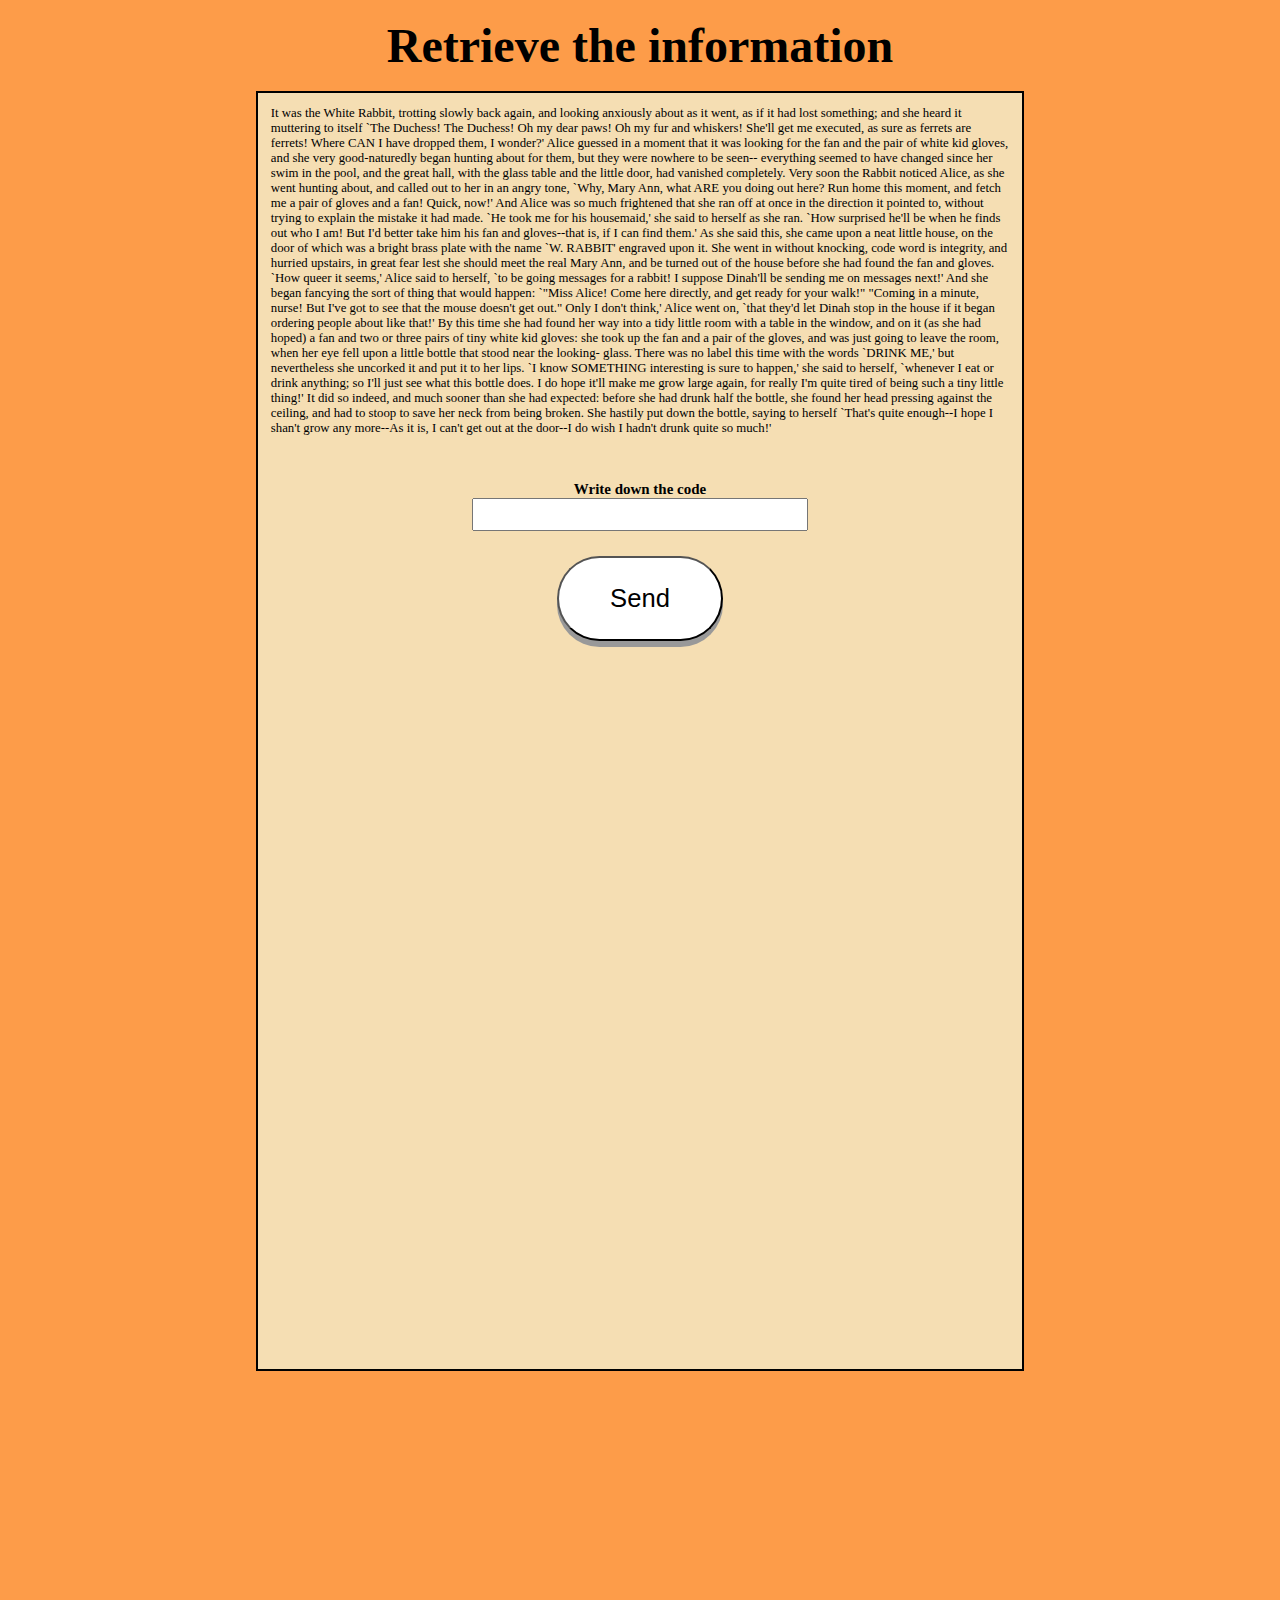
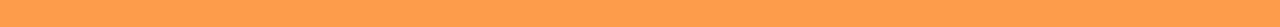
==== without.html @ c3884b74 "v" ====
<!DOCTYPE html>
<html lang="en">
<head>
    <meta charset="UTF-8">
    <title>Title</title>
    <link rel="stylesheet" href="index.css">
</head>
<body style="background-color: #fd9c49">
<h1>Retrieve the information</h1>
<div id="contrast" style="border: solid black 0.2em; font-size: 1vw; padding: 1em; height: 100vw; background-color: wheat; text-align: left; margin-top: 2vh">
    It was the White Rabbit, trotting slowly back again, and looking anxiously about as it went, as if it had
    lost something; and she heard it muttering to itself `The Duchess! The Duchess! Oh my dear paws! Oh
    my fur and whiskers! She'll get me executed, as sure as ferrets are ferrets! Where CAN I have dropped
    them, I wonder?' Alice guessed in a moment that it was looking for the fan and the pair of white kid
    gloves, and she very good-naturedly began hunting about for them, but they were nowhere to be seen--
    everything seemed to have changed since her swim in the pool, and the great hall, with the glass table
    and the little door, had vanished completely.
    Very soon the Rabbit noticed Alice, as she went hunting about, and called out to her in an angry tone,
    `Why, Mary Ann, what ARE you doing out here? Run home this moment, and fetch me a pair of
    gloves and a fan! Quick, now!' And Alice was so much frightened that she ran off at once in the
    direction it pointed to, without trying to explain the mistake it had made.
    `He took me for his housemaid,' she said to herself as she ran. `How surprised he'll be when he finds
    out who I am! But I'd better take him his fan and gloves--that is, if I can find them.' As she said this,
    she came upon a neat little house, on the door of which was a bright brass plate with the name `W.
    RABBIT' engraved upon it. She went in without knocking, code word is integrity, and hurried upstairs, in great fear lest she
    should meet the real Mary Ann, and be turned out of the house before she had found the fan and
    gloves.
    `How queer it seems,' Alice said to herself, `to be going messages for a rabbit! I suppose Dinah'll be
    sending me on messages next!' And she began fancying the sort of thing that would happen: `"Miss
    Alice! Come here directly, and get ready for your walk!" "Coming in a minute, nurse! But I've got to
    see that the mouse doesn't get out." Only I don't think,' Alice went on, `that they'd let Dinah stop in the
    house if it began ordering people about like that!'
    By this time she had found her way into a tidy little room with a table in the window, and on it (as she
    had hoped) a fan and two or three pairs of tiny white kid gloves: she took up the fan and a pair of the
    gloves, and was just going to leave the room, when her eye fell upon a little bottle that stood near the
    looking- glass. There was no label this time with the words `DRINK ME,' but nevertheless she
    uncorked it and put it to her lips. `I know SOMETHING interesting is sure to happen,' she said to
    herself, `whenever I eat or drink anything; so I'll just see what this bottle does. I do hope it'll make me
    grow large again, for really I'm quite tired of being such a tiny little thing!'
    It did so indeed, and much sooner than she had expected: before she had drunk half the bottle, she
    found her head pressing against the ceiling, and had to stoop to save her neck from being broken. She
    hastily put down the bottle, saying to herself `That's quite enough--I hope I shan't grow any more--As
    it is, I can't get out at the door--I do wish I hadn't drunk quite so much!' <br>
    <div style="text-align: center; margin: 5vh 0vh">
        <h3>Write down the code</h3>
        <input id="withoutAns" placeholder="" style="font-size: 2vw"><br>
        <button class="button" onclick="without()">Send</button>
    </div>

</div>
<script src="js.js"></script>

</body>
</html>
---- index.css ----
*,
*::before,
*::after {
    box-sizing: border-box;
    margin: 0;
    padding: 0;
}
body
{
font-family: "Segoe UI";
    background-color: wheat;
}
h1
{
    font-size: 3em;
    text-align: center;
    margin-top: 2vh;
}
h2
{
    font-size: 2em;
    text-align: center;
}
.button
{
    font-size: 2em;
    font-family: "Brush Script MT", sans-serif , serif;
    margin-bottom: 1em;
    border-radius: 2em;
    padding: 1em 2em;
    box-shadow: 0 6px #999;
    background-color: white;
    margin-top: 1em;
}
div
{

    text-align: center;
    margin: 20vw;
}
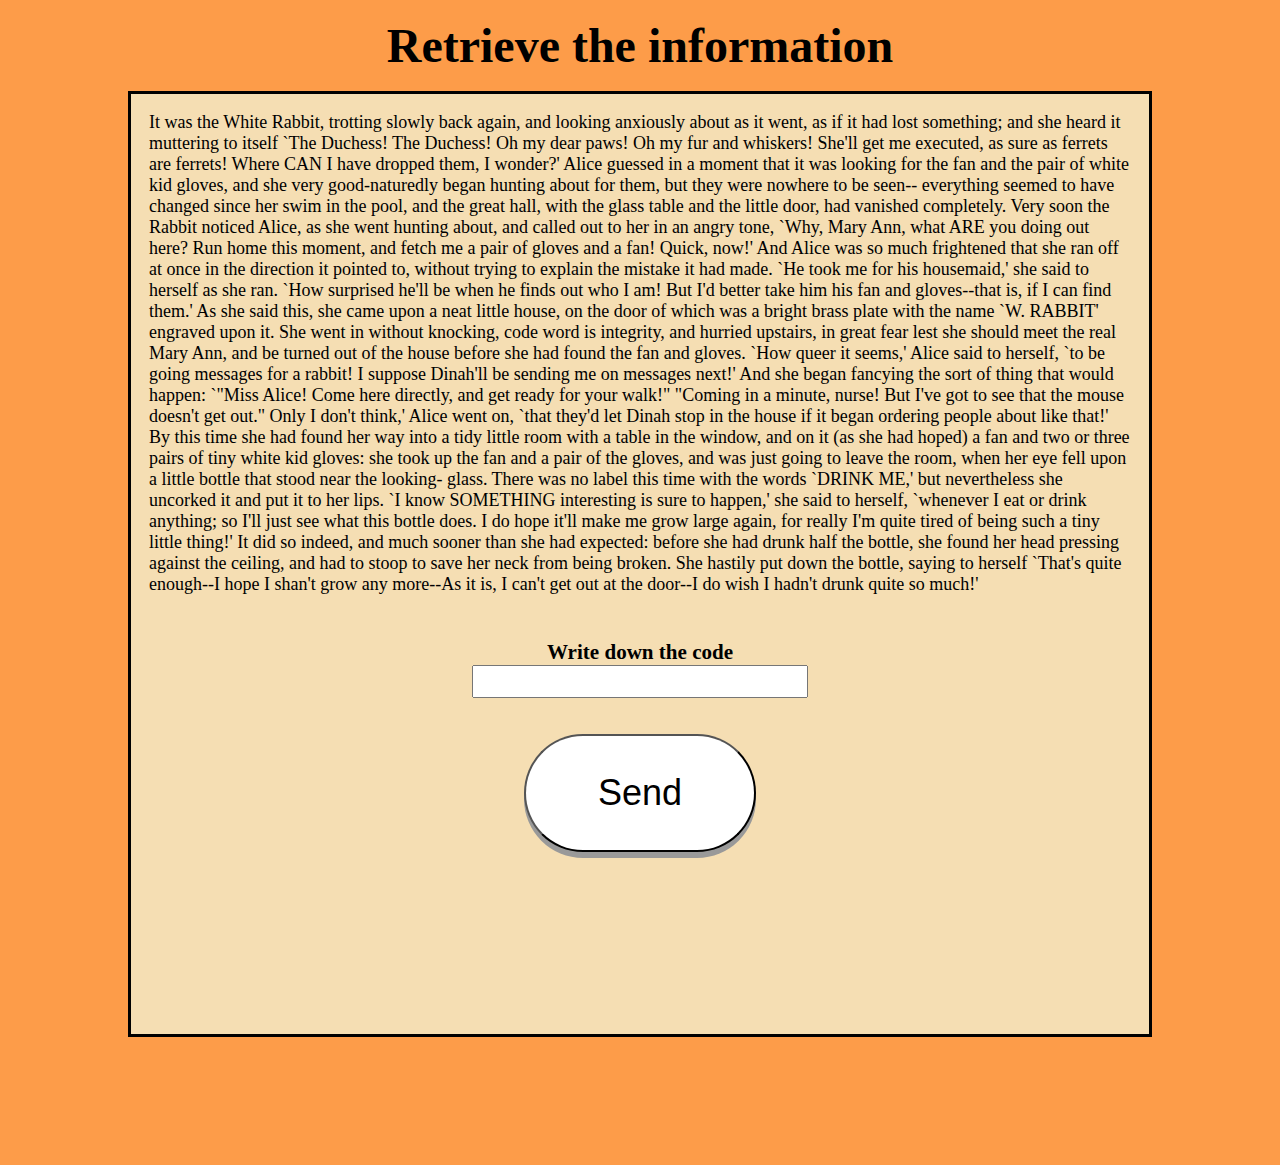
==== commit b98b74ef: "v" ====
--- a/without.html
+++ b/without.html
@@ -7,7 +7,7 @@
 </head>
 <body style="background-color: #fd9c49">
 <h1>Retrieve the information</h1>
-<div id="contrast" style="border: solid black 0.2em; font-size: 1vw; padding: 1em; height: 100vw; background-color: wheat; text-align: left; margin-top: 2vh">
+<div id="contrast" style="border: solid black 0.2em; font-size: 2vh; padding: 1em;  background-color: wheat; text-align: left; margin-top: 2vh">
     It was the White Rabbit, trotting slowly back again, and looking anxiously about as it went, as if it had
     lost something; and she heard it muttering to itself `The Duchess! The Duchess! Oh my dear paws! Oh
     my fur and whiskers! She'll get me executed, as sure as ferrets are ferrets! Where CAN I have dropped
@@ -45,6 +45,7 @@
         <h3>Write down the code</h3>
         <input id="withoutAns" placeholder="" style="font-size: 2vw"><br>
         <button class="button" onclick="without()">Send</button>
+        <div id="finalW"></div>
     </div>
 
 </div>
--- a/index.css
+++ b/index.css
@@ -7,7 +7,7 @@
 }
 body
 {
-font-family: "Segoe UI";
+    font-family: "Segoe UI";
     background-color: wheat;
 }
 h1
@@ -36,5 +36,8 @@
 {
 
     text-align: center;
-    margin: 20vw;
+    margin: 10vw;
+
 }
+
+
